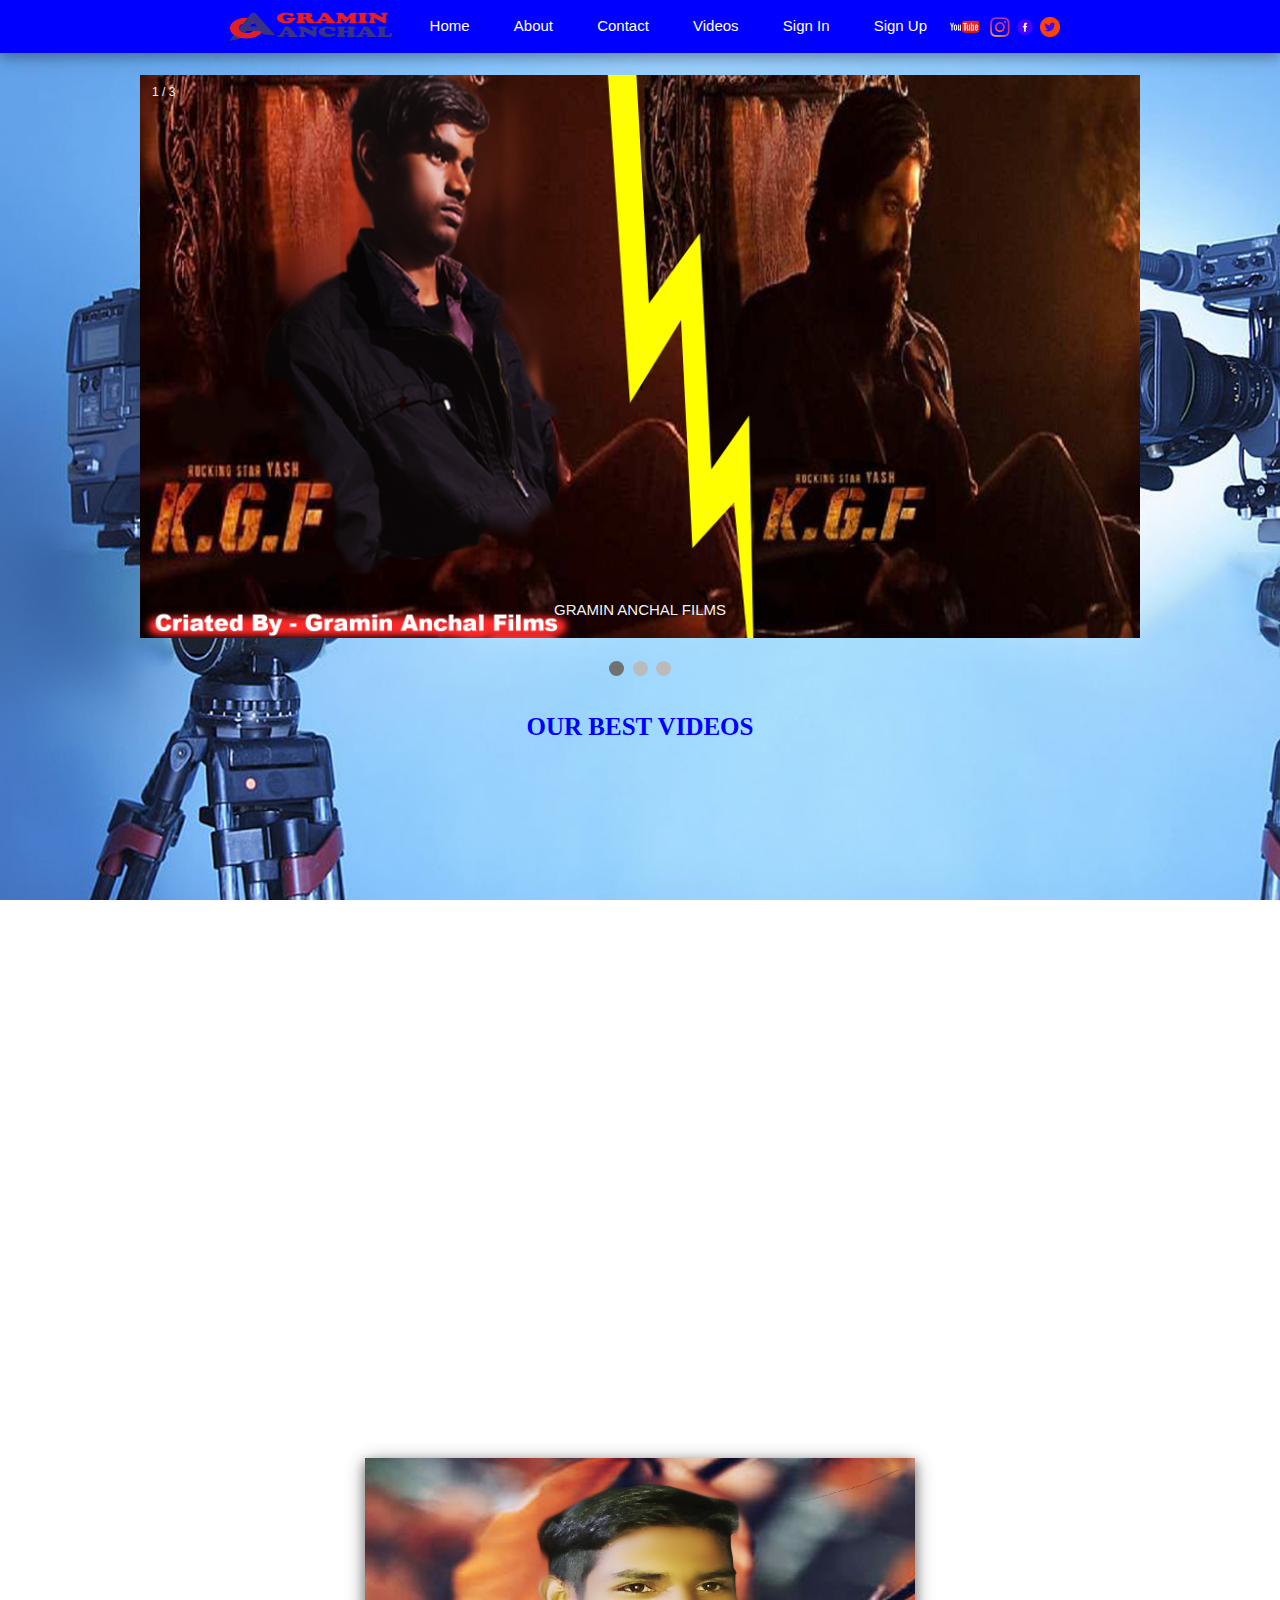
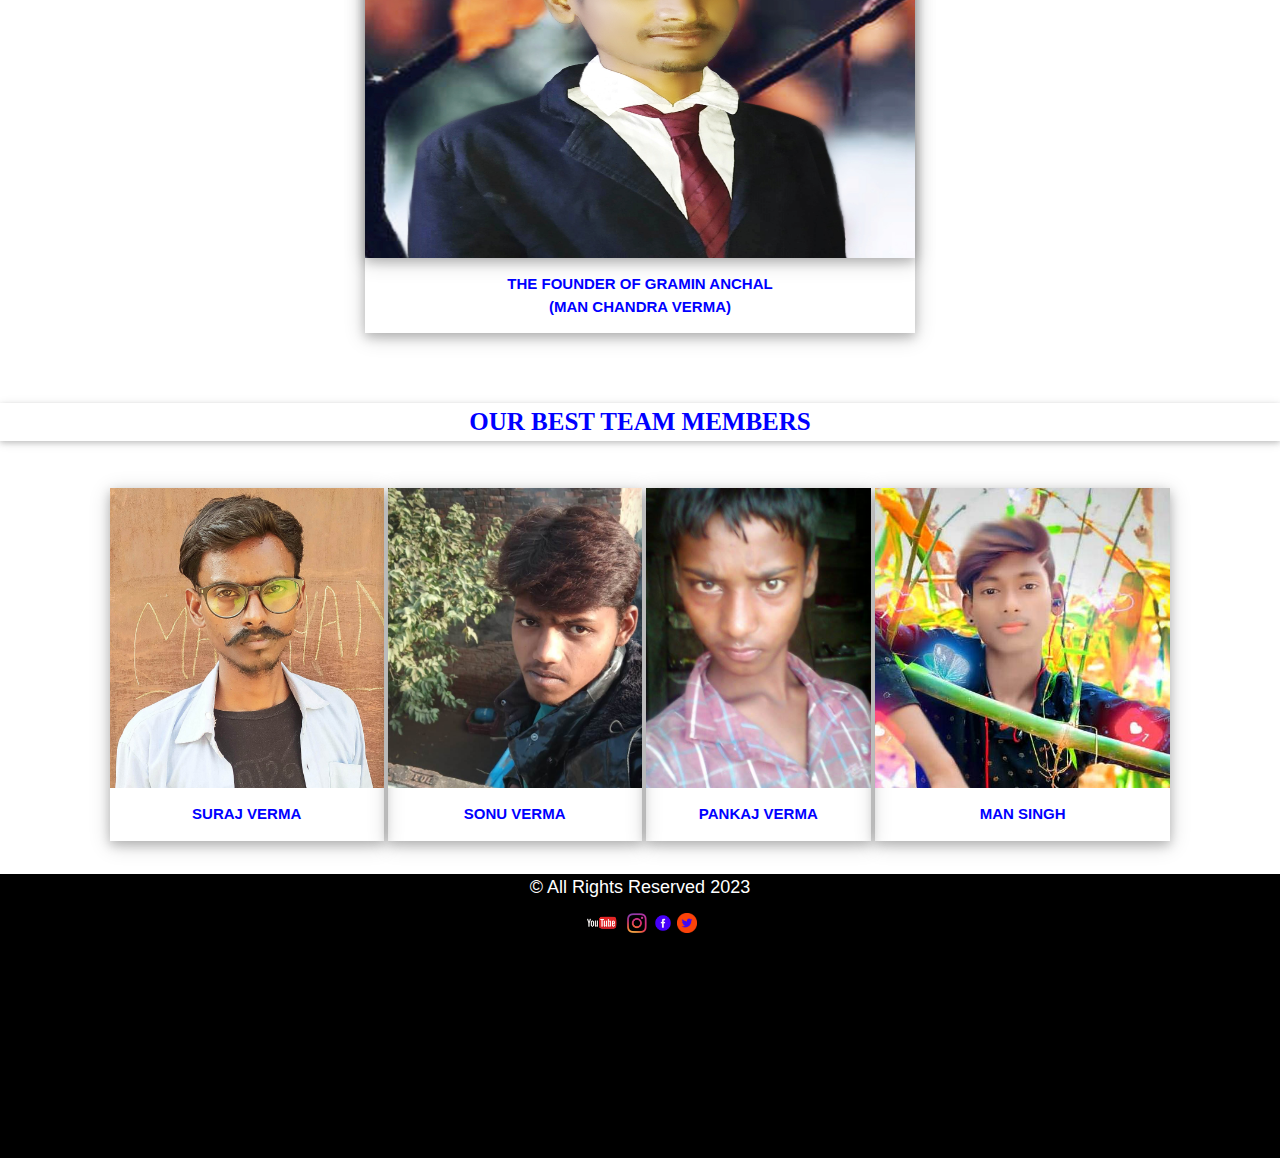
==== index.html @ a4178d8e "Add files via upload" ====
<!DOCTYPE html>
<html lang="en" dir="ltr">
  <head>
    <link rel="stylesheet" href="style.css">
        <link rel="stylesheet" href="w3.css">
    <script type="text/javascript" href="scrip.js">
      </script>
    <title>
      Gramin Anchal Films Production House
    </title>
</head>
  <body>

<!-- Menu bar   -->
<center>
<div class="w3-card-4">
    <div class="menubar ">
      <span class="lg">
        <img src="logo1.png" class="logo" alt="">
      </span>
        <span class="btr">
        <a href="index.html"><span class="bt">Home</span></a>
        <a href="About.html"><span class="bt">About</span></a>
        <a href="contact.html"><span class="bt">Contact</span></a>
        <a href="videos.html"><span class="bt">Videos</span></a>
      </span>

      <span class="lgr">
        <a href="signin.html"><span class="bt">Sign In</span></a>
        <a href="signup.html"><span class="bt">Sign Up</span></a>
      </span>
      <a href="https://www.youtube.com/@graminanchalf"><img src="youtube.png" alt="" class="icons"></a>
      <a href="https://www.instagram.com/gramin_anchal_films_official/"><img src="insta.png" alt="" class="icons"></a>
      <a href="https://www.facebook.com/profile.php?id=100077697889508&ref=pages_you_manage"><img src="743397.png" alt="" class="icons"></a>
      <a href="https://www.youtube.com/@graminanchalf"><img src="1515750.png" alt="" class="icons"></a>

    </div>
</div>
<div class="three w3-card-4">
  <center>  <img src="menu2.png" class="doted" alt="">  <img src="logo3.png" class="logm" alt="">
<div class="btrr">
          </span>
          <span class="btr">
          <a href="index.html"><span class="bt">Home</span></a>
          <a href="About.html"><span class="bt">About</span></a>
          <a href="contact.html"><span class="bt">Contact</span></a>
          <a href="videos.html"><span class="bt">Videos</span></a>
        </span>

</div>
    </div>
<!-- Slider image   -->

<br>
</head>
<body>
<div class="slideshow-container">

<div class="mySlides fade">
  <div class="numbertext">1 / 3</div>
  <img src="p1.jpg" style="width:100%">
  <div class="text">GRAMIN ANCHAL FILMS</div>
</div>

<div class="mySlides fade">
  <div class="numbertext">2 / 3</div>
  <img src="p2.jpg" style="width:100%">
  <div class="text">GRAMIN ANCHAL FILMS</div>
</div>

<div class="mySlides fade">
  <div class="numbertext">3 / 3</div>
  <img src="p3.jpg" style="width:100%">
  <div class="text">GRAMIN ANCHAL FILMS</div>
</div>

<div class="mySlides fade">
  <div class="numbertext">3 / 3</div>
  <img src="p4.jpg" style="width:100%">
  <div class="text">GRAMIN ANCHAL FILMS</div>
</div>
<div class="mySlides fade">
  <div class="numbertext">3 / 3</div>
  <img src="p4.jpg" style="width:100%">
  <div class="text">GRAMIN ANCHAL FILMS</div>
</div>
<div class="mySlides fade">
  <div class="numbertext">3 / 3</div>
  <img src="p5.jpg" style="width:100%">
  <div class="text">GRAMIN ANCHAL FILMS</div>
</div>
<div class="mySlides fade">
  <div class="numbertext">3 / 3</div>
  <img src="p6.jpg" style="width:100%">
  <div class="text">GRAMIN ANCHAL FILMS</div>
</div>
</div>
<br>

<div style="text-align:center">
  <span class="dot"></span>
  <span class="dot"></span>
  <span class="dot"></span>
</div>

<script>
let slideIndex = 0;
showSlides();

function showSlides() {
  let i;
  let slides = document.getElementsByClassName("mySlides");
  let dots = document.getElementsByClassName("dot");
  for (i = 0; i < slides.length; i++) {
    slides[i].style.display = "none";
  }
  slideIndex++;
  if (slideIndex > slides.length) {slideIndex = 1}
  for (i = 0; i < dots.length; i++) {
    dots[i].className = dots[i].className.replace(" active", "");
  }
  slides[slideIndex-1].style.display = "block";
  dots[slideIndex-1].className += " active";
  setTimeout(showSlides, 2000); // Change image every 2 seconds
}
</script>

</body>
</html>

<!-- Top most videos -->
<center>
<p class="TT">OUR BEST VIDEOS</p>
<iframe width="560" height="315" src="https://www.youtube.com/embed/SOEdSPrJ9Ko?si=sHryYKF5ZGNrn3yZ" title="YouTube video player" frameborder="0" allow="accelerometer; autoplay; clipboard-write; encrypted-media; gyroscope; picture-in-picture; web-share" allowfullscreen></iframe>
<iframe width="560" height="315" src="https://www.youtube.com/embed/CSiT55kwOHQ?si=YD8-fUk1DD623KE-" title="YouTube video player" frameborder="0" allow="accelerometer; autoplay; clipboard-write; encrypted-media; gyroscope; picture-in-picture; web-share" allowfullscreen></iframe>
<iframe width="560" height="315" src="https://www.youtube.com/embed/Dz1udv_gZvE?si=siRElKPQz8DkzpSa" title="YouTube video player" frameborder="0" allow="accelerometer; autoplay; clipboard-write; encrypted-media; gyroscope; picture-in-picture; web-share" allowfullscreen></iframe>
<iframe width="560" height="315" src="https://www.youtube.com/embed/Sbsp47KfS7I?si=UYC_qyt5y9mQv0VZ" title="YouTube video player" frameborder="0" allow="accelerometer; autoplay; clipboard-write; encrypted-media; gyroscope; picture-in-picture; web-share" allowfullscreen></iframe>
</center>

<!-- Founder And Ceo -->
<br><br>
<center>
<div class="founder w3-card-4">
<img src="man.jpg" class="man w3-card-4" alt="">
<div class="w3-container">
  <p>THE FOUNDER OF GRAMIN ANCHAL <br>
    (MAN CHANDRA VERMA)
  </p>
</div>
</div>
<br><br><br>
<!-- Team Member -->
<center>
<div class="tex w3-card-2">
<p>
  OUR BEST TEAM MEMBERS
</p>

</div>
<br>
<div class="founder w3-card-4">
<img src="t1.jpg" class="tm" alt="">
<div class="w3-container">
  <p>SURAJ VERMA</p>
</div>
</div>
<div class="founder w3-card-4">
  <img src="t2.jpg" class="tm" alt="">
<div class="w3-container">
  <p>SONU VERMA</p>
</div>
</div>

<div class="founder w3-card-4">
  <img src="t5.jpg" class="tm" alt="">
<div class="w3-container">
  <p>PANKAJ VERMA</p>
</div>
</div>
<div class="founder w3-card-4">
  <img src="t4.jpg" class="tm" alt="">
<div class="w3-container">
  <p>MAN SINGH</p>
</div>
</div>

<br><br>
<!-- Footer -->
<div class="foo">
  <h5 class="right">&#169; All Rights Reserved 2023</h5>
  <a href="https://www.youtube.com/@graminanchalf"><img src="youtube.png" alt="" class="icons"></a>
  <a href="https://www.instagram.com/gramin_anchal_films_official/"><img src="insta.png" alt="" class="icons"></a>
  <a href="https://www.facebook.com/profile.php?id=100077697889508&ref=pages_you_manage"><img src="743397.png" alt="" class="icons"></a>
  <a href="https://www.youtube.com/@graminanchalf"><img src="1515750.png" alt="" class="icons"></a>
  <br><br><br><br><br><br><br><br><br><br><br>
</div>

</body>
</html>
---- style.css ----
body{
  margin:0;
  padding:0;
  background-image: url(bg2.jpg);

 background-repeat: no-repeat;
 background-size:cover;
   background-attachment:fixed;
}
/*index*/
/* menubar */
.doted{
  display:none;
}
a{
  text-decoration:none;
  }

.menubar{
  color:0000;
  background-color:blue;
  display:block;
  }

.bt{
  padding:15px;
  padding-left:25px;
    }

.si{
    text-align:left;
      padding:15px;
    }

span{
  display: inline-block;
  color: white;
    }
  .logo{
    display:inline-block;
    height:30px;
    width:180px;
    margin:auto;
  }
  .lg{
    margin-top:10px;
  }
.dot{
  display: none;
}
.dot2{
  display: none;
}
.logm{
  display:none;
}
.btrr{
  display:none;
}
/*video*/
.vi{
  width:30%;
  height: auto;
  padding: 20px;
}
/* Slider */
* {box-sizing: border-box;}
body {font-family: Verdana, sans-serif;}
.mySlides {display: none;}
img {vertical-align: middle;}

/* Slideshow container */
.slideshow-container {
  max-width: 1000px;
  position: relative;
  margin: auto;
}

/* Caption text */
.text {
  color: #f2f2f2;
  font-size: 15px;
  padding: 8px 12px;
  position: absolute;
  bottom: 8px;
  width: 100%;
  text-align: center;
}

/* Number text (1/3 etc) */
.numbertext {
  color: #f2f2f2;
  font-size: 12px;
  padding: 8px 12px;
  position: absolute;
  top: 0;
}

/* The dots/bullets/indicators */
.dot {
  height: 15px;
  width: 15px;
  margin: 0 2px;
  background-color: #bbb;
  border-radius: 50%;
  display: inline-block;
  transition: background-color 0.6s ease;
}

.active {
  background-color: #717171;
}

/* Fading animation */
.fade {
  animation-name: fade;
  animation-duration: 1.5s;
}

@keyframes fade {
  from {opacity: .4}
  to {opacity: 1}
}

/* On smaller screens, decrease text size */
@media only screen and (max-width: 300px) {
  .text {font-size: 11px}
}

/* videos */
.TT{
font-weight: bolder;
font-size:25PX;
font-family: cursive;
color:blue;
}
P{
  font-weight:bolder;
  color:blue;
}

/* Founder */
.man{
  height:400px;
  width:550px;
  align-items: center;
}
.p{display:inline;}

.founder{
  display:inline-block;
}
/* Team */
.tm{
  height:300px;
  width: auto;
}
.tex{
  display:-inline;
  color: blue;
  font-family: cursive;
  font-weight: bolder;
  font-size:25PX;
}
/* Footer */
.foo{
  background-color:black;
  width:100;

}
.right{
  color:white;
}
.icons{
  height:20px;
  width: auto;
}
/*about*/
.about{
  font-size:100px;
  font-family:cursive;
  font-weight:bolder;
  color:blue;
}
h1{
  font-size:25px;
  font-weight:bolder;
  font-family:cursive;
  color:orange;
}
.cont{
  display: block;
  width:95%;
  font-size:22px;
  font-weight: bold;
  background-color:black;
  color:white;
}
.bst{
  padding:20px;
}
/*SIGNIN*/

.signin{
  display: block;
  width:80%;
  height:auto;
  background-color: white;
}

/* @media query */
@media screen and (max-width:600px) {
.menubar{
  display:none;
}
.btrr{
  display:none;
}
.logm{
  display:inline-block;
  height:20px;
  width: auto;
  padding-left:20px;

}
.doted{
  display:inline;
  height:20px;
  width:auto;

}
.bt{display: block;}
.three:hover .btrr{display: block;}

.rs{
  height:60px;
}
.nam{
  display:inline;
}
.man{
  width:100%;
}
.tm{
  width:90%;
  height:140px;
  margin:10px;
}
.btrr{
background-color:black;
}
iframe{
  width:95%;
  margin:3px;
}
.slideshow-container{
  margin-top:20px;
}
p{color:blue;}
.founder{
  background-color:white;
  margin:10px;
  margin-bottom: 20px;
}
  }
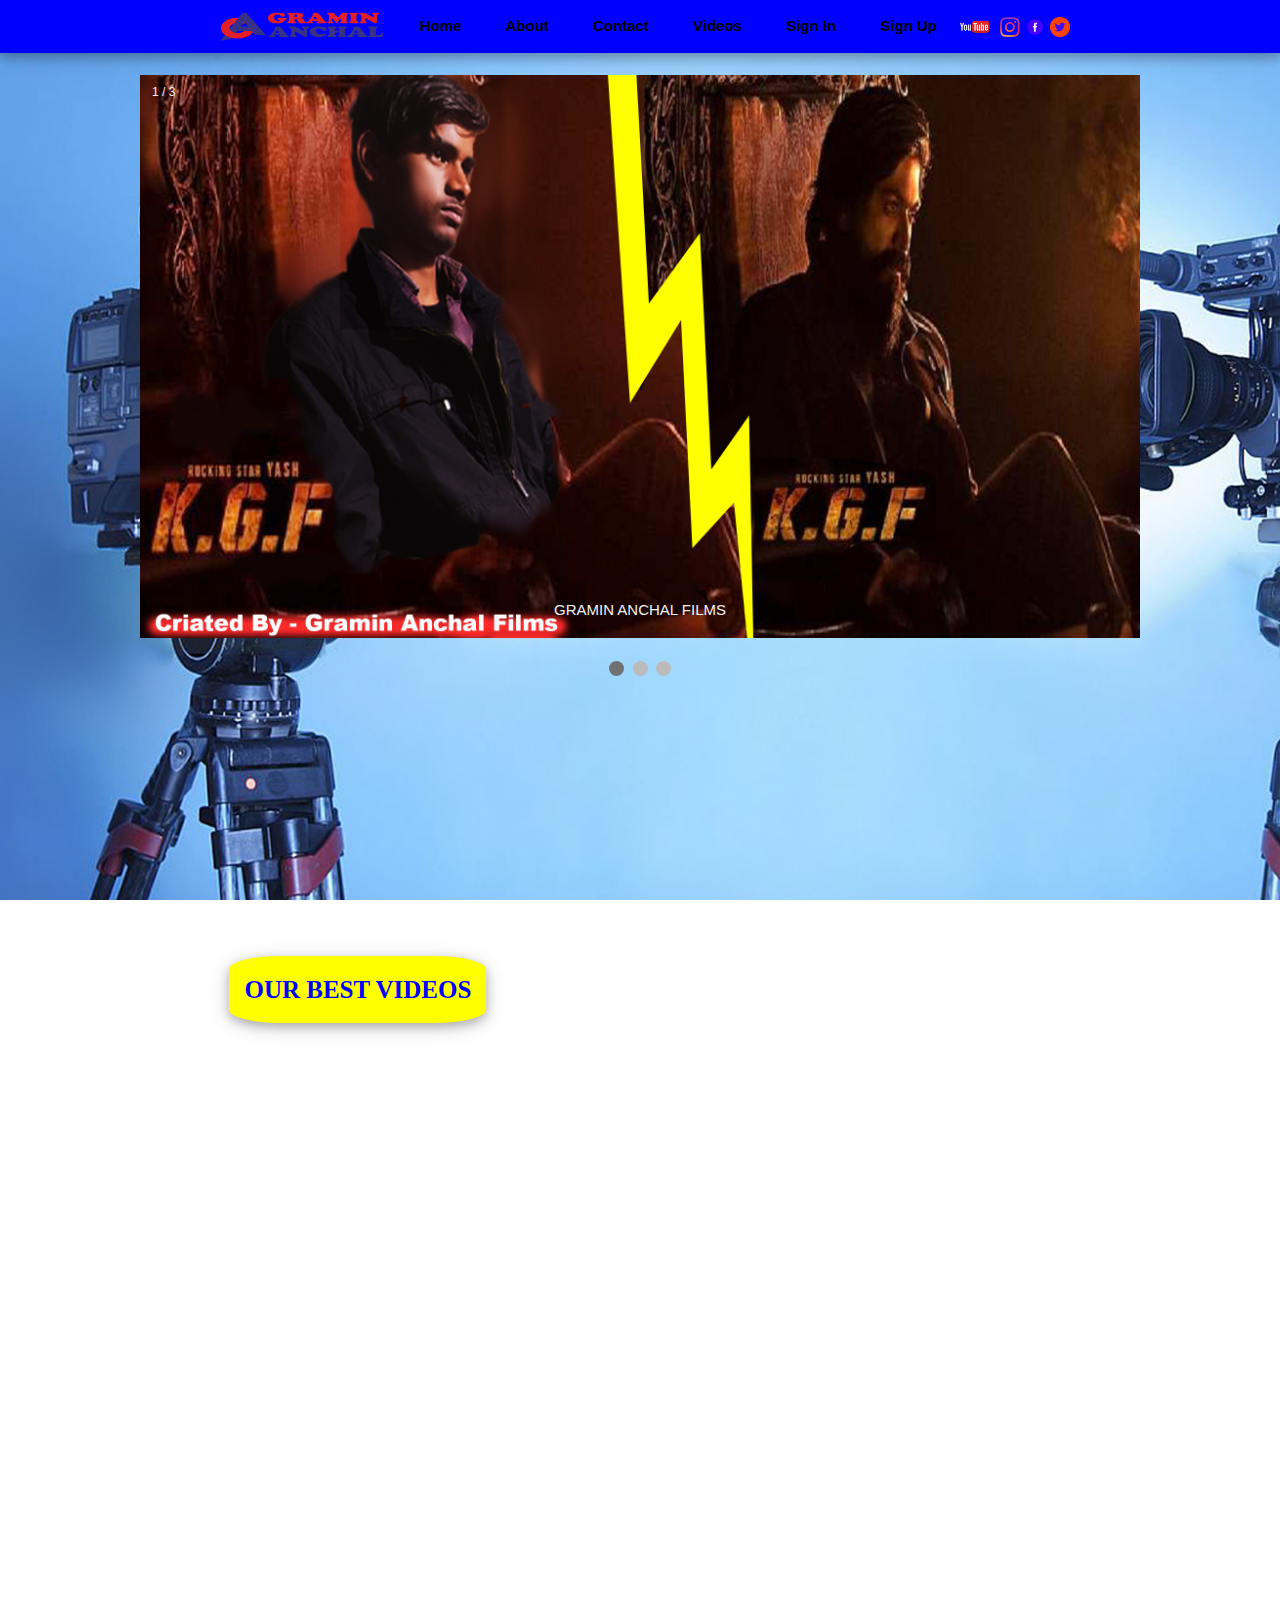
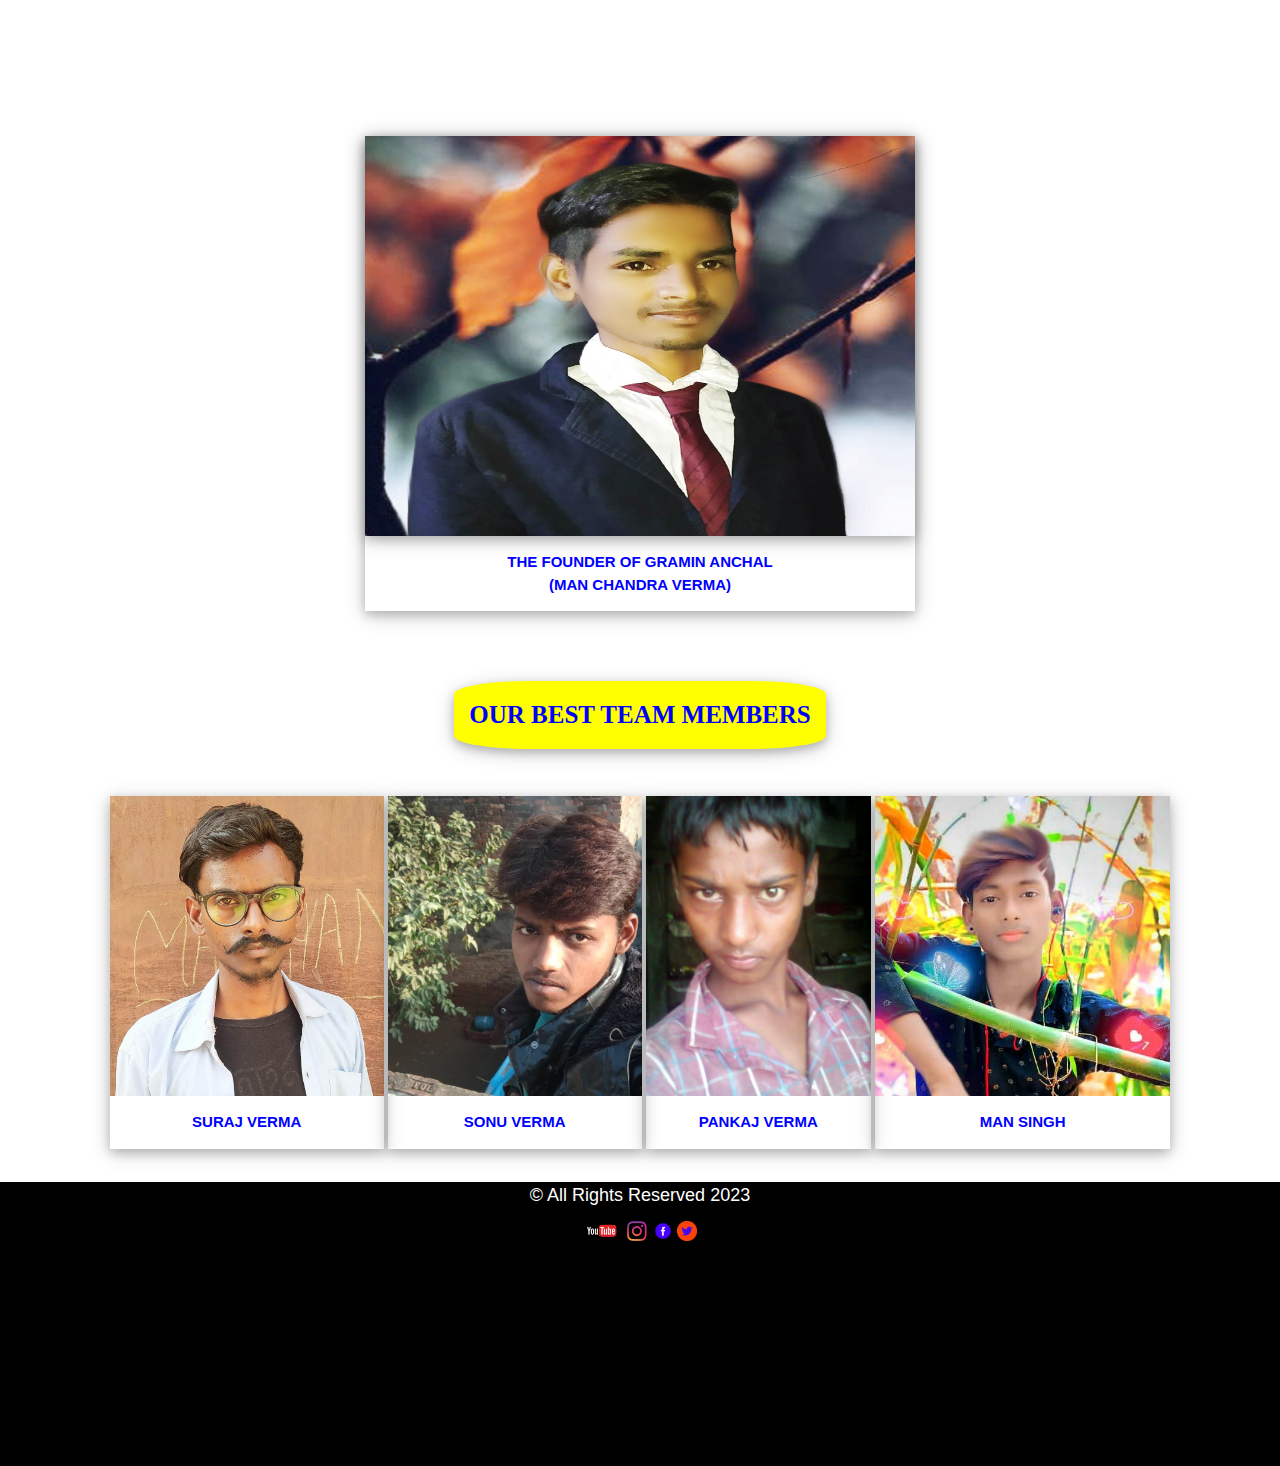
==== commit 936cc25d: "Add files via upload" ====
--- a/index.html
+++ b/index.html
@@ -37,8 +37,11 @@
     </div>
 </div>
 <div class="three w3-card-4">
-  <center>  <img src="menu2.png" class="doted" alt="">  <img src="logo3.png" class="logm" alt="">
-<div class="btrr">
+  <div class="px">
+  <img src="menu2.png" class="doted" alt=""> <img src="logo1.png" class="logm" alt="">
+      </div>
+      <center>
+<div class="btrr w3-card-4">
           </span>
           <span class="btr">
           <a href="index.html"><span class="bt">Home</span></a>
@@ -46,7 +49,7 @@
           <a href="contact.html"><span class="bt">Contact</span></a>
           <a href="videos.html"><span class="bt">Videos</span></a>
         </span>
-
+</span>
 </div>
     </div>
 <!-- Slider image   -->
@@ -130,7 +133,7 @@
 
 <!-- Top most videos -->
 <center>
-<p class="TT">OUR BEST VIDEOS</p>
+<p class="TT w3-card-4">OUR BEST VIDEOS</p>
 <iframe width="560" height="315" src="https://www.youtube.com/embed/SOEdSPrJ9Ko?si=sHryYKF5ZGNrn3yZ" title="YouTube video player" frameborder="0" allow="accelerometer; autoplay; clipboard-write; encrypted-media; gyroscope; picture-in-picture; web-share" allowfullscreen></iframe>
 <iframe width="560" height="315" src="https://www.youtube.com/embed/CSiT55kwOHQ?si=YD8-fUk1DD623KE-" title="YouTube video player" frameborder="0" allow="accelerometer; autoplay; clipboard-write; encrypted-media; gyroscope; picture-in-picture; web-share" allowfullscreen></iframe>
 <iframe width="560" height="315" src="https://www.youtube.com/embed/Dz1udv_gZvE?si=siRElKPQz8DkzpSa" title="YouTube video player" frameborder="0" allow="accelerometer; autoplay; clipboard-write; encrypted-media; gyroscope; picture-in-picture; web-share" allowfullscreen></iframe>
@@ -151,8 +154,8 @@
 <br><br><br>
 <!-- Team Member -->
 <center>
-<div class="tex w3-card-2">
-<p>
+<div >
+<p class="TT w3-card-4">
   OUR BEST TEAM MEMBERS
 </p>
 
--- a/style.css
+++ b/style.css
@@ -7,6 +7,7 @@
  background-size:cover;
    background-attachment:fixed;
 }
+
 /*index*/
 /* menubar */
 .doted{
@@ -34,7 +35,8 @@
 
 span{
   display: inline-block;
-  color: white;
+  color:black;
+  font-weight: bolder;
     }
   .logo{
     display:inline-block;
@@ -133,6 +135,10 @@
 font-size:25PX;
 font-family: cursive;
 color:blue;
+background-color:yellow;
+display:inline-block;
+padding: 15px;
+  border-radius:20%;
 }
 P{
   font-weight:bolder;
@@ -209,57 +215,340 @@
 }
 
 /* @media query */
-@media screen and (max-width:600px) {
-.menubar{
-  display:none;
-}
-.btrr{
-  display:none;
-}
-.logm{
-  display:inline-block;
-  height:20px;
-  width: auto;
-  padding-left:20px;
-
-}
-.doted{
-  display:inline;
-  height:20px;
-  width:auto;
-
-}
-.bt{display: block;}
-.three:hover .btrr{display: block;}
-
-.rs{
-  height:60px;
-}
-.nam{
-  display:inline;
-}
-.man{
-  width:100%;
-}
-.tm{
-  width:90%;
-  height:140px;
-  margin:10px;
-}
-.btrr{
-background-color:black;
-}
-iframe{
-  width:95%;
-  margin:3px;
-}
-.slideshow-container{
-  margin-top:20px;
-}
-p{color:blue;}
-.founder{
-  background-color:white;
-  margin:10px;
-  margin-bottom: 20px;
-}
-  }
+  /* 800px */
+  @media screen and (max-width:800px) {
+  .menubar{
+    display:none;
+  }
+  .btrr{
+    display:none;
+  }
+  .logm{
+    display:inline-block;
+    height:30px;
+    width: auto;
+    padding-left:20px;
+    padding-left:25%;
+    padding-right:25%;
+  }
+  .doted{
+    display:inline;
+    height:30px;
+    width:auto;
+
+  }
+  .bt{display: block;}
+  .three:hover .btrr{display: block;}
+
+  .rs{
+    height:60px;
+  }
+  .nam{
+    display:inline;
+  }
+  .man{
+    width:100%;
+  }
+  .tm{
+    width:90%;
+    height:140px;
+    margin:10px;
+  }
+  .btrr{
+  background-color:yellow;
+  color:black;
+  }
+  iframe{
+    width:95%;
+    margin:3px;
+  }
+  .slideshow-container{
+    margin-top:20px;
+  }
+  p{color:blue;}
+  .founder{
+    background-color:white;
+    margin:10px;
+    margin-bottom: 20px;
+  }
+  .px{
+    padding-top:10px;
+    padding-bottom:10px;
+  }
+
+  .three{
+    background-color:yellow;
+    border-radius:0px 0px 100% 80%;
+  }
+
+  .px{
+    display: block;
+    padding-top:10px;
+    padding-bottom:25px;
+    margin-bottom: auto;
+  }
+  .btrr{
+    color:black;
+      border-radius:0px 0px 40% 40%;
+  }
+    }
+
+    @media only screen and (max-width: 300px) {
+      .text {font-size: 11px}
+    }
+
+    /* videos */
+    .TT{
+    font-weight: bolder;
+    font-size:25PX;
+    font-family: cursive;
+    color:blue;
+    background-color:yellow;
+    display:inline-block;
+    padding: 15px;
+      border-radius:20%;
+    }
+    P{
+      font-weight:bolder;
+      color:blue;
+    }
+
+    /* Founder */
+    .man{
+      height:400px;
+      width:550px;
+      align-items: center;
+    }
+    .p{display:inline;}
+
+    .founder{
+      display:inline-block;
+    }
+    /* Team */
+    .tm{
+      height:300px;
+      width: auto;
+    }
+    .tex{
+      display:-inline;
+      color: blue;
+      font-family: cursive;
+      font-weight: bolder;
+      font-size:25PX;
+    }
+    /* Footer */
+    .foo{
+      background-color:black;
+      width:100;
+
+    }
+    .right{
+      color:white;
+    }
+    .icons{
+      height:20px;
+      width: auto;
+    }
+    /*about*/
+    .about{
+      font-size:100px;
+      font-family:cursive;
+      font-weight:bolder;
+      color:blue;
+    }
+    h1{
+      font-size:25px;
+      font-weight:bolder;
+      font-family:cursive;
+      color:orange;
+    }
+    .cont{
+      display: block;
+      width:95%;
+      font-size:22px;
+      font-weight: bold;
+      background-color:black;
+      color:white;
+    }
+    .bst{
+      padding:20px;
+    }
+    /*SIGNIN*/
+
+    .signin{
+      display: block;
+      width:80%;
+      height:auto;
+      background-color: white;
+    }
+
+    /* @media query */
+      /* 800px */
+      @media screen and (max-width:1000px) {
+      .menubar{
+        display:none;
+      }
+      .btrr{
+        display:none;
+      }
+      .logm{
+        display:inline-block;
+        height:30px;
+        width: auto;
+        padding-left:20px;
+        padding-left:25%;
+        padding-right:25%;
+      }
+      .doted{
+        display:inline;
+        height:30px;
+        width:auto;
+
+      }
+      .bt{display: block;}
+      .three:hover .btrr{display: block;}
+
+      .rs{
+        height:60px;
+      }
+      .nam{
+        display:inline;
+      }
+      .man{
+        width:100%;
+      }
+      .tm{
+        width:90%;
+        height:140px;
+        margin:10px;
+      }
+      .btrr{
+      background-color:yellow;
+      color:black;
+      }
+      iframe{
+        width:95%;
+        margin:3px;
+      }
+      .slideshow-container{
+        margin-top:20px;
+      }
+      p{color:blue;}
+      .founder{
+        background-color:white;
+        margin:10px;
+        margin-bottom: 20px;
+      }
+      .px{
+        padding-top:10px;
+        padding-bottom:10px;
+      }
+
+      .three{
+        background-color:yellow;
+        border-radius:0px 0px 100% 80%;
+      }
+
+      .px{
+        display: block;
+        padding-top:10px;
+        padding-bottom:25px;
+        margin-bottom: auto;
+      }
+      .btrr{
+        color:black;
+          border-radius:0px 0px 40% 40%;
+      }
+        }
+
+        @media only screen and (max-width: 300px) {
+          .text {font-size: 11px}
+        }
+
+        /* videos */
+        .TT{
+        font-weight: bolder;
+        font-size:25PX;
+        font-family: cursive;
+        color:blue;
+        background-color:yellow;
+        display:inline-block;
+        padding: 15px;
+          border-radius:20%;
+        }
+        P{
+          font-weight:bolder;
+          color:blue;
+        }
+
+        /* Founder */
+        .man{
+          height:400px;
+          width:550px;
+          align-items: center;
+        }
+        .p{display:inline;}
+
+        .founder{
+          display:inline-block;
+        }
+        /* Team */
+        .tm{
+          height:300px;
+          width: auto;
+        }
+        .tex{
+          display:-inline;
+          color: blue;
+          font-family: cursive;
+          font-weight: bolder;
+          font-size:25PX;
+        }
+        /* Footer */
+        .foo{
+          background-color:black;
+          width:100;
+
+        }
+        .right{
+          color:white;
+        }
+        .icons{
+          height:20px;
+          width: auto;
+        }
+        /*about*/
+        .about{
+          font-size:100px;
+          font-family:cursive;
+          font-weight:bolder;
+          color:blue;
+        }
+        h1{
+          font-size:25px;
+          font-weight:bolder;
+          font-family:cursive;
+          color:orange;
+        }
+        .cont{
+          display: block;
+          width:95%;
+          font-size:22px;
+          font-weight: bold;
+          background-color:black;
+          color:white;
+        }
+        .bst{
+          padding:20px;
+        }
+        /*SIGNIN*/
+
+        .signin{
+          display: block;
+          width:80%;
+          height:auto;
+          background-color: white;
+        }
+
+        /* @media query */
+          /* 800px */
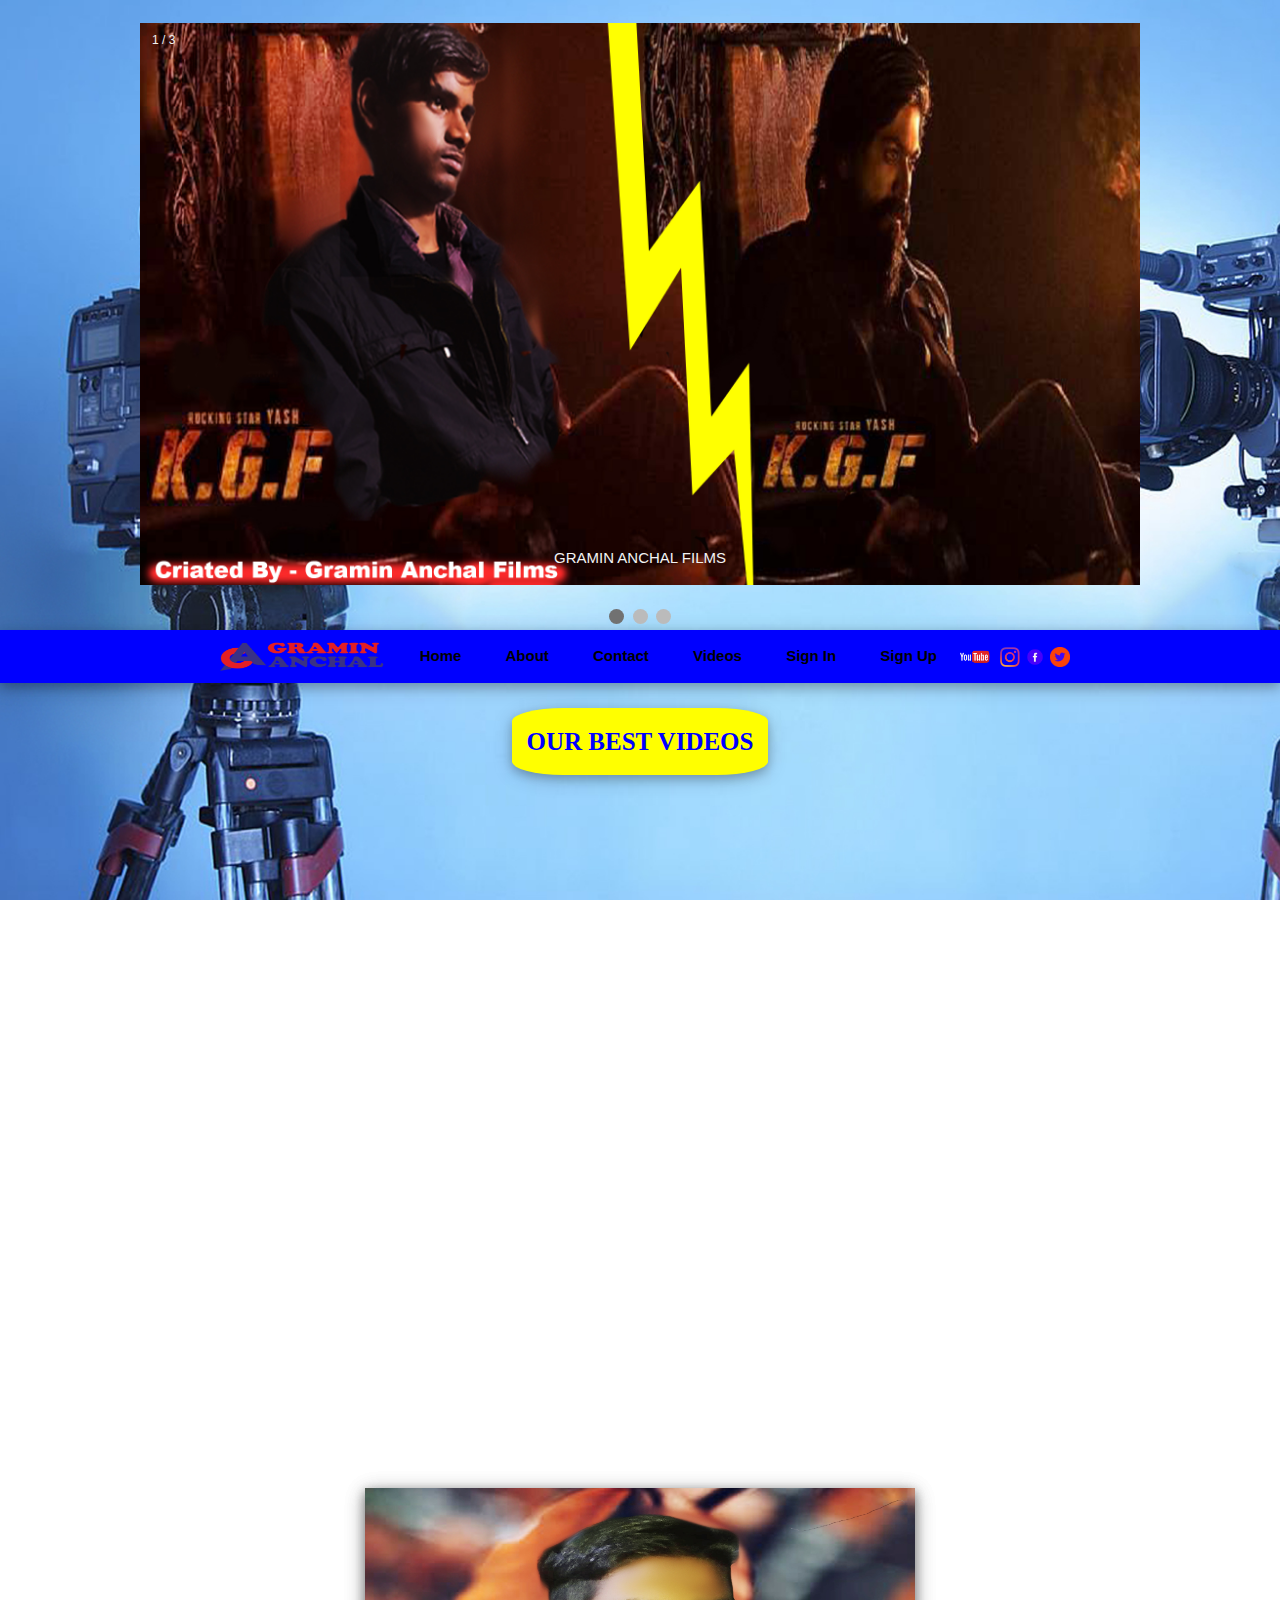
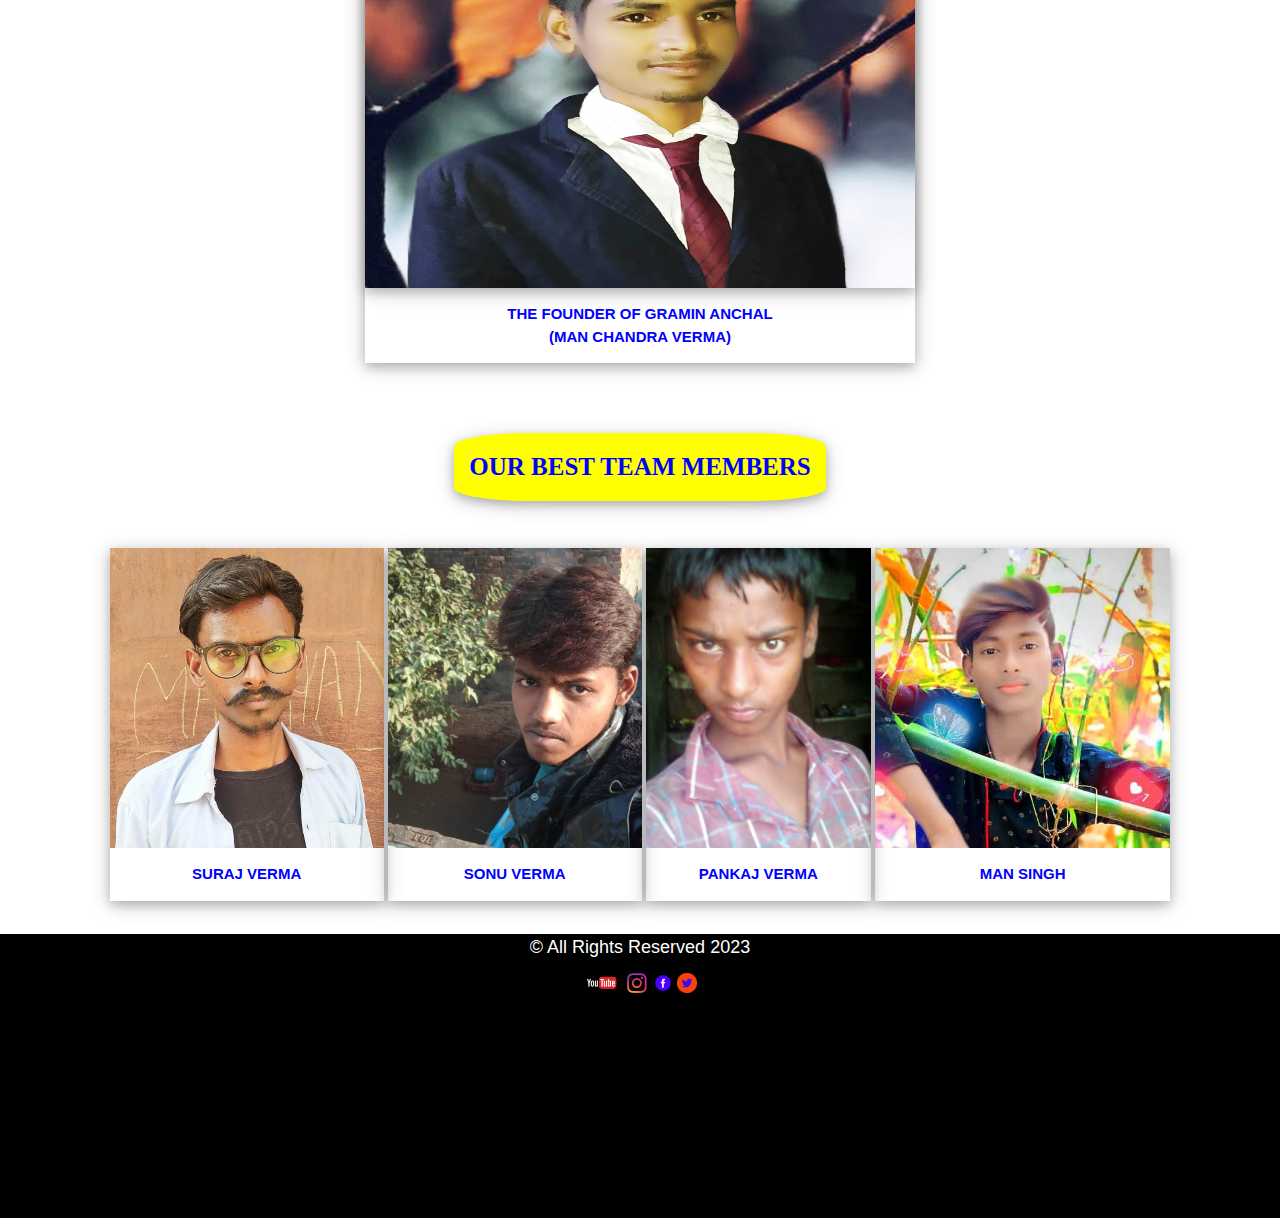
==== commit 90094635: "Add files via upload" ====
--- a/index.html
+++ b/index.html
@@ -11,54 +11,10 @@
 </head>
   <body>
 
-<!-- Menu bar   -->
-<center>
-<div class="w3-card-4">
-    <div class="menubar ">
-      <span class="lg">
-        <img src="logo1.png" class="logo" alt="">
-      </span>
-        <span class="btr">
-        <a href="index.html"><span class="bt">Home</span></a>
-        <a href="About.html"><span class="bt">About</span></a>
-        <a href="contact.html"><span class="bt">Contact</span></a>
-        <a href="videos.html"><span class="bt">Videos</span></a>
-      </span>
-
-      <span class="lgr">
-        <a href="signin.html"><span class="bt">Sign In</span></a>
-        <a href="signup.html"><span class="bt">Sign Up</span></a>
-      </span>
-      <a href="https://www.youtube.com/@graminanchalf"><img src="youtube.png" alt="" class="icons"></a>
-      <a href="https://www.instagram.com/gramin_anchal_films_official/"><img src="insta.png" alt="" class="icons"></a>
-      <a href="https://www.facebook.com/profile.php?id=100077697889508&ref=pages_you_manage"><img src="743397.png" alt="" class="icons"></a>
-      <a href="https://www.youtube.com/@graminanchalf"><img src="1515750.png" alt="" class="icons"></a>
-
-    </div>
-</div>
-<div class="three w3-card-4">
-  <div class="px">
-  <img src="menu2.png" class="doted" alt=""> <img src="logo1.png" class="logm" alt="">
-      </div>
-      <center>
-<div class="btrr w3-card-4">
-          </span>
-          <span class="btr">
-          <a href="index.html"><span class="bt">Home</span></a>
-          <a href="About.html"><span class="bt">About</span></a>
-          <a href="contact.html"><span class="bt">Contact</span></a>
-          <a href="videos.html"><span class="bt">Videos</span></a>
-        </span>
-</span>
-</div>
-    </div>
 <!-- Slider image   -->
-
 <br>
-</head>
-<body>
+<div>
 <div class="slideshow-container">
-
 <div class="mySlides fade">
   <div class="numbertext">1 / 3</div>
   <img src="p1.jpg" style="width:100%">
@@ -124,21 +80,67 @@
   }
   slides[slideIndex-1].style.display = "block";
   dots[slideIndex-1].className += " active";
-  setTimeout(showSlides, 2000); // Change image every 2 seconds
+  setTimeout(showSlides, 4000); // Change image every 2 seconds
 }
 </script>
 
-</body>
-</html>
+</div>
+
+<!-- Menu bar   -->
+<center>
+<div class="menubar w3-card-4">
+  <div class="Menu">
+      <span class="lg">
+        <img src="logo1.png" class="logo" alt="">
+      </span>
+        <span class="btr">
+        <a href="index.html"><span class="bt">Home</span></a>
+        <a href="About.html"><span class="bt">About</span></a>
+        <a href="contact.html"><span class="bt">Contact</span></a>
+        <a href="videos.html"><span class="bt">Videos</span></a>
+      </span>
+
+      <span class="lgr">
+        <a href="signin.html"><span class="bt">Sign In</span></a>
+        <a href="signup.html"><span class="bt">Sign Up</span></a>
+      </span>
+      <a href="https://www.youtube.com/@graminanchalf"><img src="youtube.png" alt="" class="icons"></a>
+      <a href="https://www.instagram.com/gramin_anchal_films_official/"><img src="insta.png" alt="" class="icons"></a>
+      <a href="https://www.facebook.com/profile.php?id=100077697889508&ref=pages_you_manage"><img src="743397.png" alt="" class="icons"></a>
+      <a href="https://www.youtube.com/@graminanchalf"><img src="1515750.png" alt="" class="icons"></a>
+    </div>
+  </div>
+  <div class="three w3-card-4">
+    <div class="px">
+    <img src="menu2.png" class="doted" alt=""> <img src="logo1.png" class="logm" alt="">
+        </div>
+        <center>
+          <div class="btrr w3-card-4">
+            <span class="btr">
+            <a href="index.html"><span class="bt">Home</span></a>
+            <a href="About.html"><span class="bt">About</span></a>
+            <a href="contact.html"><span class="bt">Contact</span></a>
+            <a href="videos.html"><span class="bt">Videos</span></a>
+            <a href="signin.html"><span class="bt">Sigh In</span></a>
+            <a href="signup.html"><span class="bt">Sign Up</span></a>
+            <a href="https://www.youtube.com/@graminanchalf"><img src="youtube.png" alt="" class="icons"></a>
+            <a href="https://www.instagram.com/gramin_anchal_films_official/"><img src="insta.png" alt="" class="icons"></a>
+            <a href="https://www.facebook.com/profile.php?id=100077697889508&ref=pages_you_manage"><img src="743397.png" alt="" class="icons"></a>
+            <a href="https://www.youtube.com/@graminanchalf"><img src="1515750.png" alt="" class="icons"></a>
+          </span>
+        </div>
+      </div>
 
 <!-- Top most videos -->
 <center>
-<p class="TT w3-card-4">OUR BEST VIDEOS</p>
+  <div class="">
+<p class="TT w3-card-4">OUR BEST VIDEOS</p><br>
 <iframe width="560" height="315" src="https://www.youtube.com/embed/SOEdSPrJ9Ko?si=sHryYKF5ZGNrn3yZ" title="YouTube video player" frameborder="0" allow="accelerometer; autoplay; clipboard-write; encrypted-media; gyroscope; picture-in-picture; web-share" allowfullscreen></iframe>
 <iframe width="560" height="315" src="https://www.youtube.com/embed/CSiT55kwOHQ?si=YD8-fUk1DD623KE-" title="YouTube video player" frameborder="0" allow="accelerometer; autoplay; clipboard-write; encrypted-media; gyroscope; picture-in-picture; web-share" allowfullscreen></iframe>
 <iframe width="560" height="315" src="https://www.youtube.com/embed/Dz1udv_gZvE?si=siRElKPQz8DkzpSa" title="YouTube video player" frameborder="0" allow="accelerometer; autoplay; clipboard-write; encrypted-media; gyroscope; picture-in-picture; web-share" allowfullscreen></iframe>
 <iframe width="560" height="315" src="https://www.youtube.com/embed/Sbsp47KfS7I?si=UYC_qyt5y9mQv0VZ" title="YouTube video player" frameborder="0" allow="accelerometer; autoplay; clipboard-write; encrypted-media; gyroscope; picture-in-picture; web-share" allowfullscreen></iframe>
 </center>
+  </div>
 
 <!-- Founder And Ceo -->
 <br><br>
--- a/style.css
+++ b/style.css
@@ -272,7 +272,7 @@
     margin-bottom: 20px;
   }
   .px{
-    padding-top:10px;
+    padding-top:20px;
     padding-bottom:10px;
   }
 
@@ -393,7 +393,7 @@
       }
       .logm{
         display:inline-block;
-        height:30px;
+        height:60px;
         width: auto;
         padding-left:20px;
         padding-left:25%;
@@ -440,7 +440,7 @@
         margin-bottom: 20px;
       }
       .px{
-        padding-top:10px;
+        padding-top:20px;
         padding-bottom:10px;
       }
 
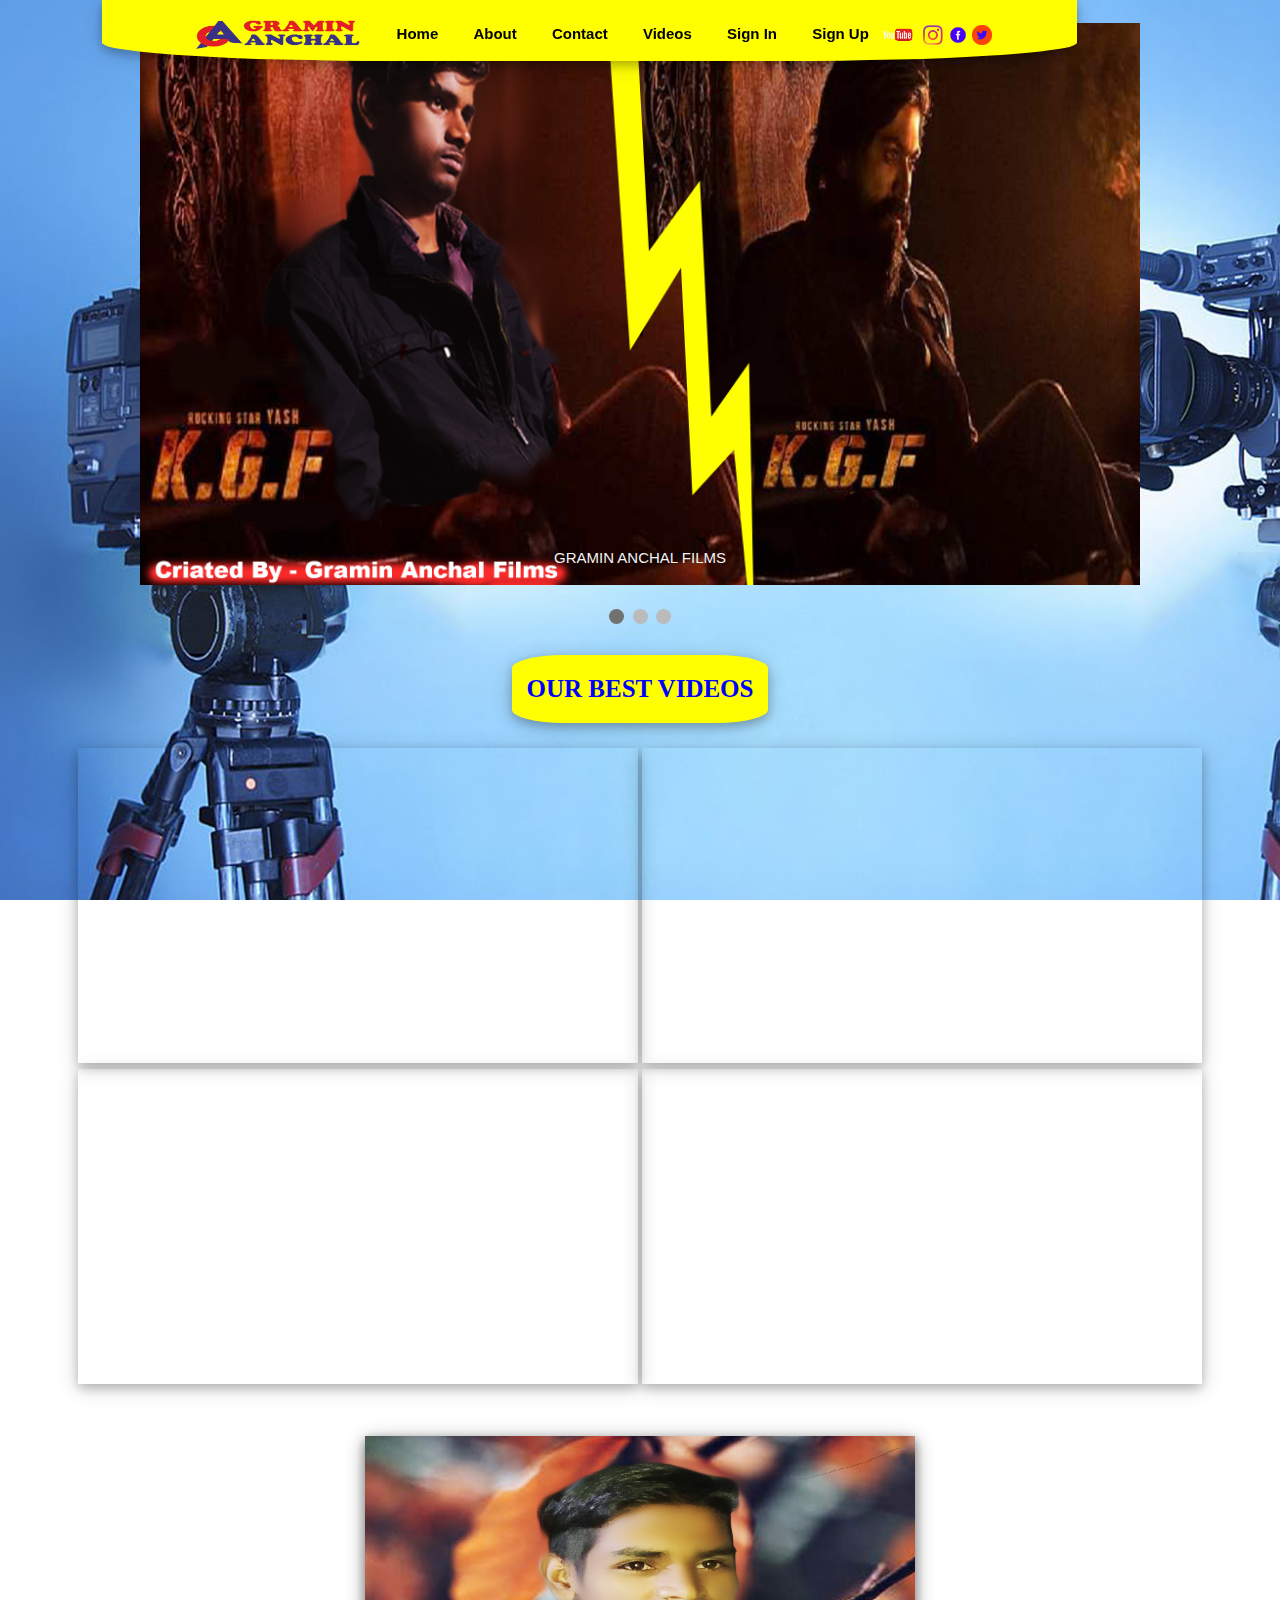
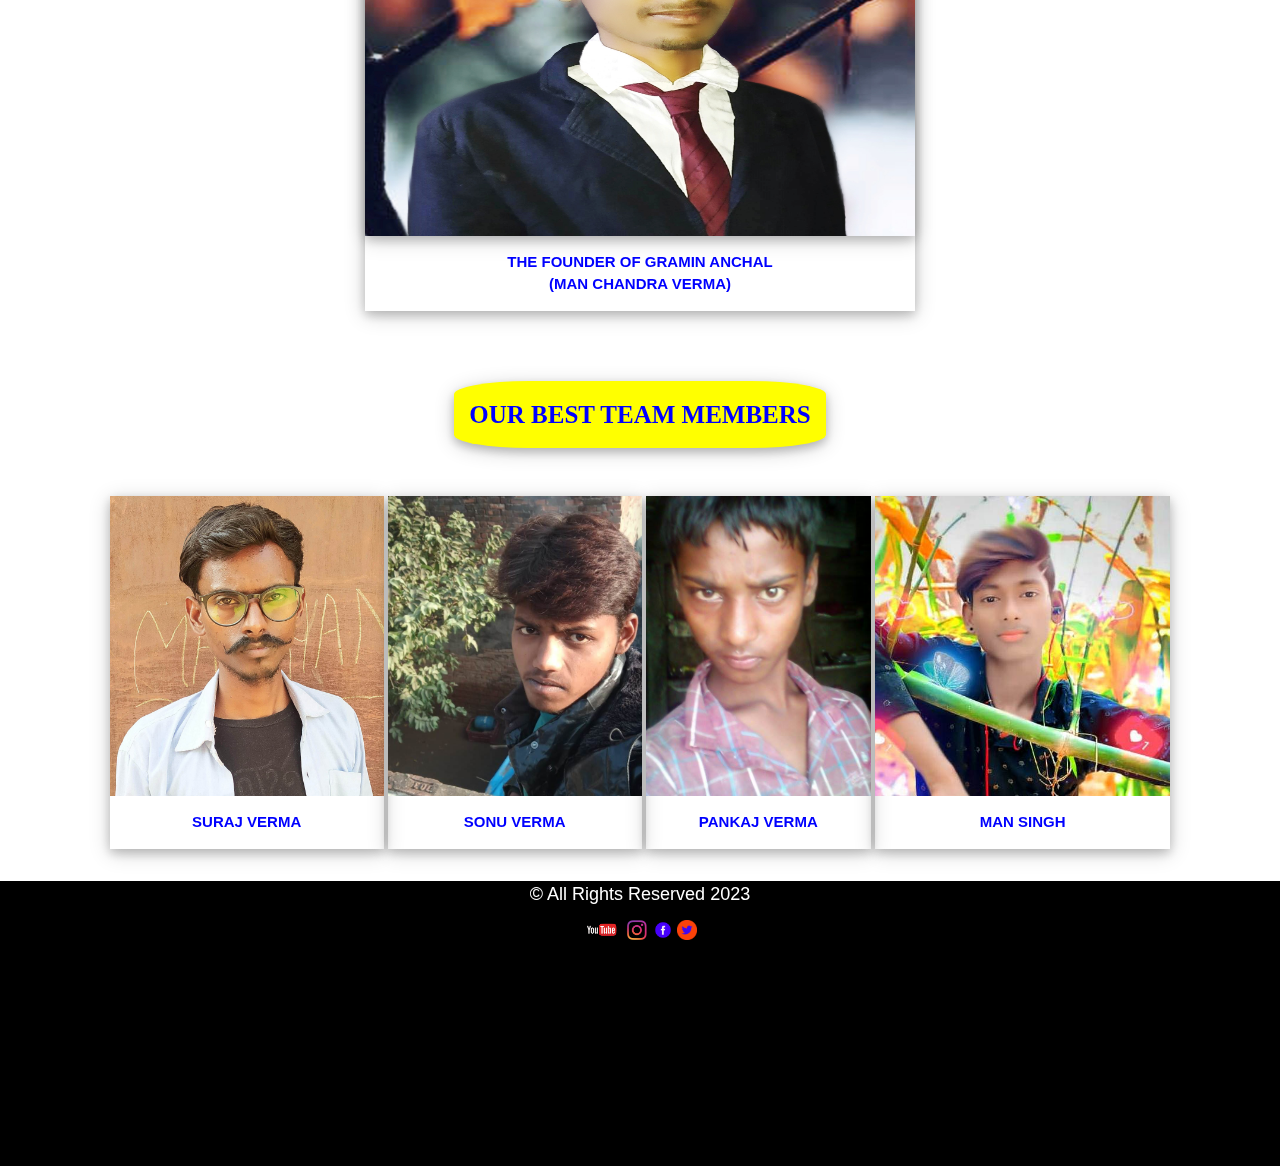
==== commit 5269e909: "Add files via upload" ====
--- a/index.html
+++ b/index.html
@@ -123,10 +123,10 @@
             <a href="videos.html"><span class="bt">Videos</span></a>
             <a href="signin.html"><span class="bt">Sigh In</span></a>
             <a href="signup.html"><span class="bt">Sign Up</span></a>
-            <a href="https://www.youtube.com/@graminanchalf"><img src="youtube.png" alt="" class="icons"></a>
-            <a href="https://www.instagram.com/gramin_anchal_films_official/"><img src="insta.png" alt="" class="icons"></a>
-            <a href="https://www.facebook.com/profile.php?id=100077697889508&ref=pages_you_manage"><img src="743397.png" alt="" class="icons"></a>
-            <a href="https://www.youtube.com/@graminanchalf"><img src="1515750.png" alt="" class="icons"></a>
+            <a href="https://www.youtube.com/@graminanchalf"><img src="youtube.png" alt="" class="icon"></a>
+            <a href="https://www.instagram.com/gramin_anchal_films_official/"><img src="insta.png" alt="" class="icon"></a>
+            <a href="https://www.facebook.com/profile.php?id=100077697889508&ref=pages_you_manage"><img src="743397.png" alt="" class="icon"></a>
+            <a href="https://www.youtube.com/@graminanchalf"><img src="1515750.png" alt="" class="icon"></a>
           </span>
         </div>
       </div>
@@ -135,10 +135,10 @@
 <center>
   <div class="">
 <p class="TT w3-card-4">OUR BEST VIDEOS</p><br>
-<iframe width="560" height="315" src="https://www.youtube.com/embed/SOEdSPrJ9Ko?si=sHryYKF5ZGNrn3yZ" title="YouTube video player" frameborder="0" allow="accelerometer; autoplay; clipboard-write; encrypted-media; gyroscope; picture-in-picture; web-share" allowfullscreen></iframe>
-<iframe width="560" height="315" src="https://www.youtube.com/embed/CSiT55kwOHQ?si=YD8-fUk1DD623KE-" title="YouTube video player" frameborder="0" allow="accelerometer; autoplay; clipboard-write; encrypted-media; gyroscope; picture-in-picture; web-share" allowfullscreen></iframe>
-<iframe width="560" height="315" src="https://www.youtube.com/embed/Dz1udv_gZvE?si=siRElKPQz8DkzpSa" title="YouTube video player" frameborder="0" allow="accelerometer; autoplay; clipboard-write; encrypted-media; gyroscope; picture-in-picture; web-share" allowfullscreen></iframe>
-<iframe width="560" height="315" src="https://www.youtube.com/embed/Sbsp47KfS7I?si=UYC_qyt5y9mQv0VZ" title="YouTube video player" frameborder="0" allow="accelerometer; autoplay; clipboard-write; encrypted-media; gyroscope; picture-in-picture; web-share" allowfullscreen></iframe>
+<iframe width="560" height="315" src="https://www.youtube.com/embed/SOEdSPrJ9Ko?si=sHryYKF5ZGNrn3yZ" title="YouTube video player" frameborder="0" allow="accelerometer; autoplay; clipboard-write; encrypted-media; gyroscope; picture-in-picture; web-share" allowfullscreen class="w3-card-4 best"></iframe>
+<iframe width="560" height="315" src="https://www.youtube.com/embed/CSiT55kwOHQ?si=YD8-fUk1DD623KE-" title="YouTube video player" frameborder="0" allow="accelerometer; autoplay; clipboard-write; encrypted-media; gyroscope; picture-in-picture; web-share" allowfullscreen class="w3-card-4 best"></iframe>
+<iframe width="560" height="315" src="https://www.youtube.com/embed/Dz1udv_gZvE?si=siRElKPQz8DkzpSa" title="YouTube video player" frameborder="0" allow="accelerometer; autoplay; clipboard-write; encrypted-media; gyroscope; picture-in-picture; web-share" allowfullscreen class="w3-card-4 best"></iframe>
+<iframe width="560" height="315" src="https://www.youtube.com/embed/Sbsp47KfS7I?si=UYC_qyt5y9mQv0VZ" title="YouTube video player" frameborder="0" allow="accelerometer; autoplay; clipboard-write; encrypted-media; gyroscope; picture-in-picture; web-share" allowfullscreen class="w3-card-4 best"></iframe>
 </center>
   </div>
 
--- a/style.css
+++ b/style.css
@@ -6,8 +6,16 @@
  background-repeat: no-repeat;
  background-size:cover;
    background-attachment:fixed;
-}
-
+   align-items: center;
+}
+.about{
+  height:500px;
+  width: auto;
+  background-image: url(about.jpg);
+  background-repeat: no-repeat;
+  background-size:cover;
+   background-attachment:fixed;
+}
 /*index*/
 /* menubar */
 .doted{
@@ -17,14 +25,26 @@
   text-decoration:none;
   }
 
+
 .menubar{
   color:0000;
-  background-color:blue;
+  background-color:yellow;
   display:block;
-  }
-
+  position:fixed;
+  top:0px;
+  margin-left:8%;
+  border-radius:0 0 30% 30%;
+  }
+.men{
+  margin-left:11%;
+}
+.Menu{
+  padding:10px;
+  padding-left:85px;
+  padding-right:85px;
+}
 .bt{
-  padding:15px;
+  padding:6px;
   padding-left:25px;
     }
 
@@ -61,7 +81,7 @@
 }
 /*video*/
 .vi{
-  width:30%;
+  width:40%;
   height: auto;
   padding: 20px;
 }
@@ -183,10 +203,11 @@
 }
 /*about*/
 .about{
-  font-size:100px;
+  font-size:130px;
   font-family:cursive;
   font-weight:bolder;
-  color:blue;
+  color:white;
+  padding-top:100px;
 }
 h1{
   font-size:25px;
@@ -272,18 +293,21 @@
     margin-bottom: 20px;
   }
   .px{
-    padding-top:20px;
+    padding-top:10px;
     padding-bottom:10px;
   }
 
   .three{
     background-color:yellow;
     border-radius:0px 0px 100% 80%;
+    position:fixed;
+    top:0px;
+    width: 100%;
   }
 
   .px{
     display: block;
-    padding-top:10px;
+    padding-top:30px;
     padding-bottom:25px;
     margin-bottom: auto;
   }
@@ -291,264 +315,114 @@
     color:black;
       border-radius:0px 0px 40% 40%;
   }
-    }
-
-    @media only screen and (max-width: 300px) {
-      .text {font-size: 11px}
-    }
-
-    /* videos */
-    .TT{
-    font-weight: bolder;
-    font-size:25PX;
-    font-family: cursive;
-    color:blue;
+.btr> img{
+  padding-bottom:5px;
+
+}
+    }
+    @media screen and (max-width:1000px) {
+    .menubar{
+      display:none;
+    }
+    .btrr{
+      display:none;
+    }
+    .logm{
+      display:inline-block;
+      height:40px;
+      width:auto;
+      padding-left:20px;
+      padding-left:25%;
+      padding-right:25%;
+    }
+    .doted{
+      display:inline;
+      height:40px;
+      width:auto;
+
+    }
+    .bt{display: block;}
+    .three:hover .btrr{display: block;}
+
+    .rs{
+      height:60px;
+    }
+    .nam{
+      display:inline;
+    }
+    .man{
+      width:100%;
+    }
+    .tm{
+      width:90%;
+      height:140px;
+      margin:10px;
+    }
+    .btrr{
     background-color:yellow;
-    display:inline-block;
-    padding: 15px;
-      border-radius:20%;
-    }
-    P{
-      font-weight:bolder;
-      color:blue;
-    }
-
-    /* Founder */
+    color:black;
+    }
+    iframe{
+      width:95%;
+      margin:3px;
+    }
+    .best{
+      height:400px;
+      margin-bottom:20px;
+    }
     .man{
-      height:400px;
-      width:550px;
-      align-items: center;
-    }
-    .p{display:inline;}
-
+      width:100%;
+    }
     .founder{
-      display:inline-block;
-    }
-    /* Team */
-    .tm{
-      height:300px;
-      width: auto;
-    }
-    .tex{
-      display:-inline;
-      color: blue;
-      font-family: cursive;
-      font-weight: bolder;
-      font-size:25PX;
-    }
-    /* Footer */
-    .foo{
-      background-color:black;
-      width:100;
-
-    }
-    .right{
-      color:white;
-    }
-    .icons{
-      height:20px;
-      width: auto;
-    }
-    /*about*/
-    .about{
-      font-size:100px;
-      font-family:cursive;
-      font-weight:bolder;
-      color:blue;
-    }
-    h1{
+
+    }
+    .slideshow-container{
+      margin-top:20px;
+    }
+    p{color:blue;}
+    .founder{
+      background-color:white;
+      margin:10px;
+      margin-bottom: 20px;
+    }
+    .px{
+      padding-top:0px;
+      padding-bottom:10px;
+    }
+
+    .three{
+      background-color:yellow;
+      border-radius:0px 0px 100% 80%;
+      position:fixed;
+      top:0px;
+      width: 100%;
+    }
+
+    .px{
+      display: block;
+      padding-top:30px;
+      padding-bottom:25px;
+      margin-bottom: auto;
+    }
+    .btrr{
+      color:black;
+        border-radius:0px 0px 30% 0%;
+    }
+  span > img{
+    padding-bottom:20px;
+    height:30px;
+  }
+  .btr{
       font-size:25px;
-      font-weight:bolder;
-      font-family:cursive;
-      color:orange;
-    }
-    .cont{
-      display: block;
-      width:95%;
-      font-size:22px;
-      font-weight: bold;
-      background-color:black;
-      color:white;
-    }
-    .bst{
-      padding:20px;
-    }
-    /*SIGNIN*/
-
-    .signin{
-      display: block;
-      width:80%;
-      height:auto;
-      background-color: white;
-    }
-
-    /* @media query */
-      /* 800px */
-      @media screen and (max-width:1000px) {
-      .menubar{
-        display:none;
+      padding-bottom:10px;
+  }
+  .icon{
+    height:30px;
+    width: auto;
+    margin-top:10px;
+    margin-bottom:15px;
+  }
+  .bt{
+    font-family: sans-serif;
+  }
       }
-      .btrr{
-        display:none;
-      }
-      .logm{
-        display:inline-block;
-        height:60px;
-        width: auto;
-        padding-left:20px;
-        padding-left:25%;
-        padding-right:25%;
-      }
-      .doted{
-        display:inline;
-        height:30px;
-        width:auto;
-
-      }
-      .bt{display: block;}
-      .three:hover .btrr{display: block;}
-
-      .rs{
-        height:60px;
-      }
-      .nam{
-        display:inline;
-      }
-      .man{
-        width:100%;
-      }
-      .tm{
-        width:90%;
-        height:140px;
-        margin:10px;
-      }
-      .btrr{
-      background-color:yellow;
-      color:black;
-      }
-      iframe{
-        width:95%;
-        margin:3px;
-      }
-      .slideshow-container{
-        margin-top:20px;
-      }
-      p{color:blue;}
-      .founder{
-        background-color:white;
-        margin:10px;
-        margin-bottom: 20px;
-      }
-      .px{
-        padding-top:20px;
-        padding-bottom:10px;
-      }
-
-      .three{
-        background-color:yellow;
-        border-radius:0px 0px 100% 80%;
-      }
-
-      .px{
-        display: block;
-        padding-top:10px;
-        padding-bottom:25px;
-        margin-bottom: auto;
-      }
-      .btrr{
-        color:black;
-          border-radius:0px 0px 40% 40%;
-      }
-        }
-
-        @media only screen and (max-width: 300px) {
-          .text {font-size: 11px}
-        }
-
-        /* videos */
-        .TT{
-        font-weight: bolder;
-        font-size:25PX;
-        font-family: cursive;
-        color:blue;
-        background-color:yellow;
-        display:inline-block;
-        padding: 15px;
-          border-radius:20%;
-        }
-        P{
-          font-weight:bolder;
-          color:blue;
-        }
-
-        /* Founder */
-        .man{
-          height:400px;
-          width:550px;
-          align-items: center;
-        }
-        .p{display:inline;}
-
-        .founder{
-          display:inline-block;
-        }
-        /* Team */
-        .tm{
-          height:300px;
-          width: auto;
-        }
-        .tex{
-          display:-inline;
-          color: blue;
-          font-family: cursive;
-          font-weight: bolder;
-          font-size:25PX;
-        }
-        /* Footer */
-        .foo{
-          background-color:black;
-          width:100;
-
-        }
-        .right{
-          color:white;
-        }
-        .icons{
-          height:20px;
-          width: auto;
-        }
-        /*about*/
-        .about{
-          font-size:100px;
-          font-family:cursive;
-          font-weight:bolder;
-          color:blue;
-        }
-        h1{
-          font-size:25px;
-          font-weight:bolder;
-          font-family:cursive;
-          color:orange;
-        }
-        .cont{
-          display: block;
-          width:95%;
-          font-size:22px;
-          font-weight: bold;
-          background-color:black;
-          color:white;
-        }
-        .bst{
-          padding:20px;
-        }
-        /*SIGNIN*/
-
-        .signin{
-          display: block;
-          width:80%;
-          height:auto;
-          background-color: white;
-        }
-
-        /* @media query */
-          /* 800px */
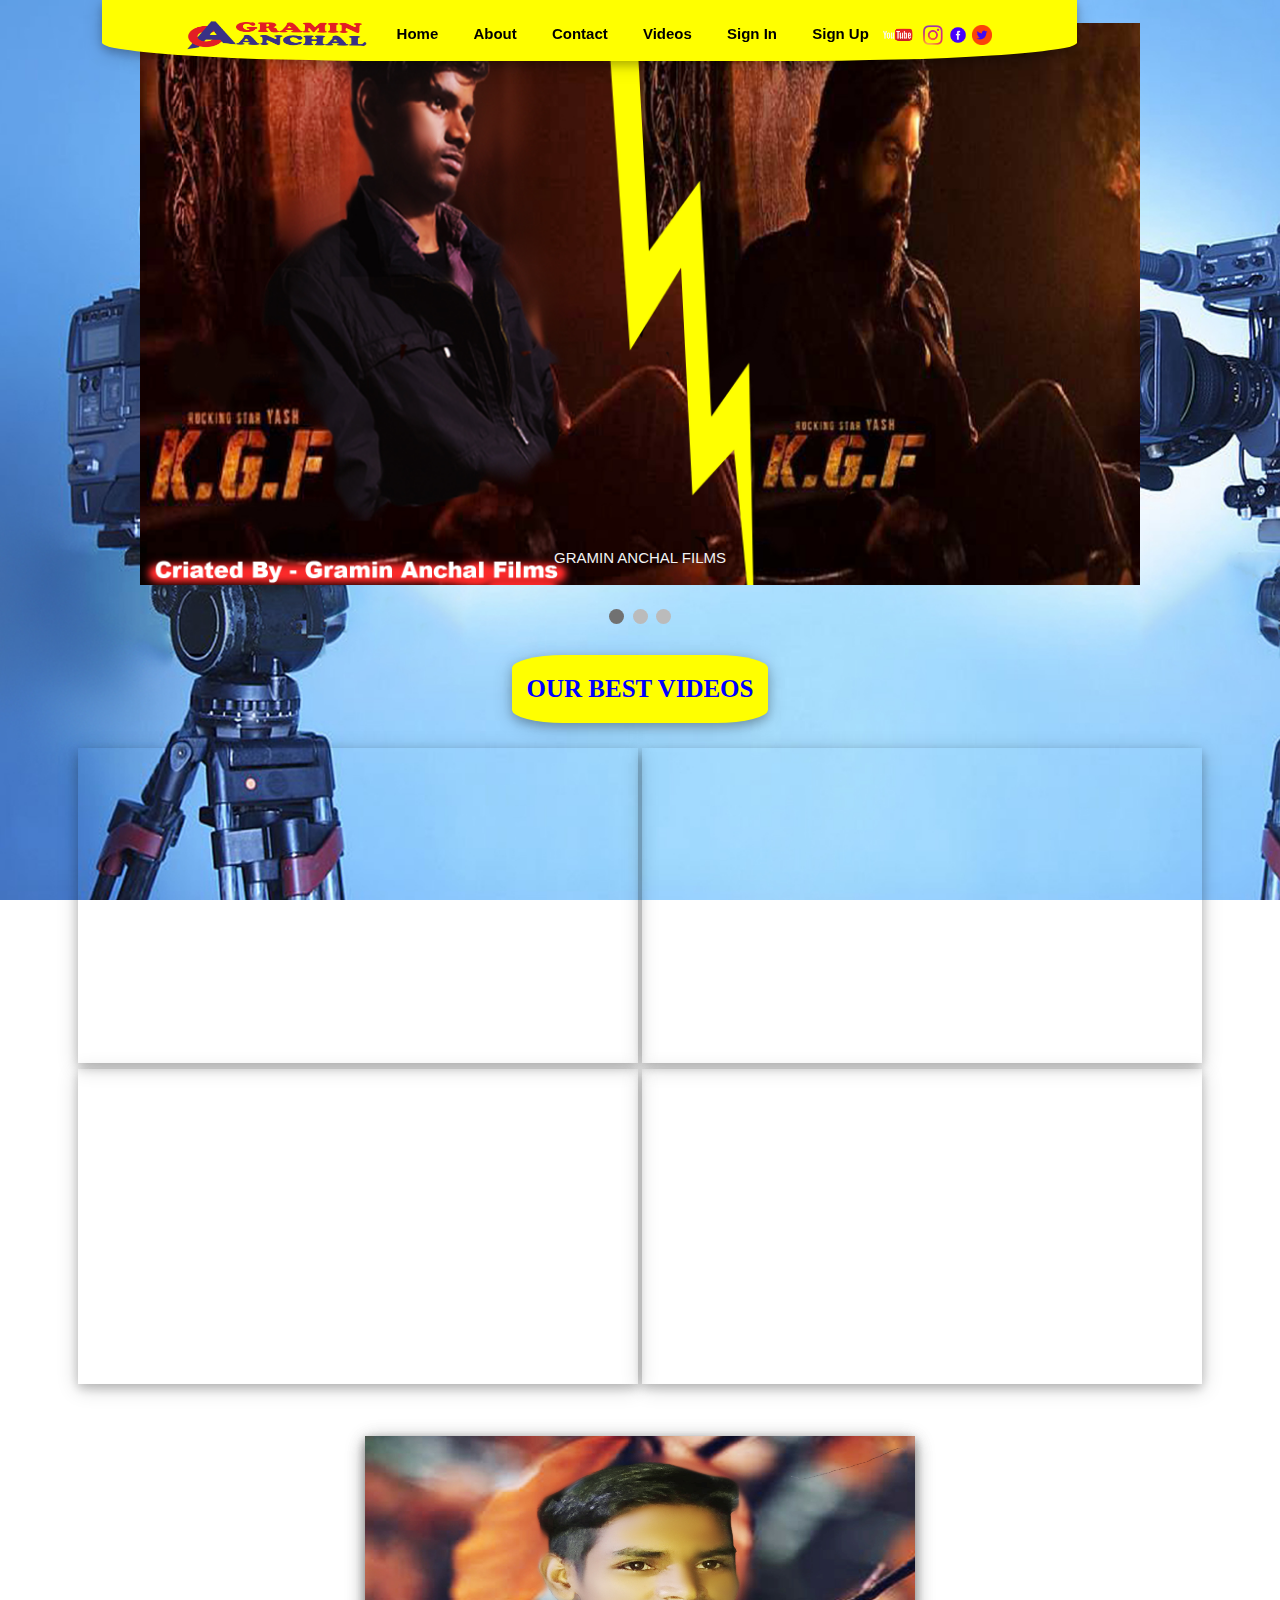
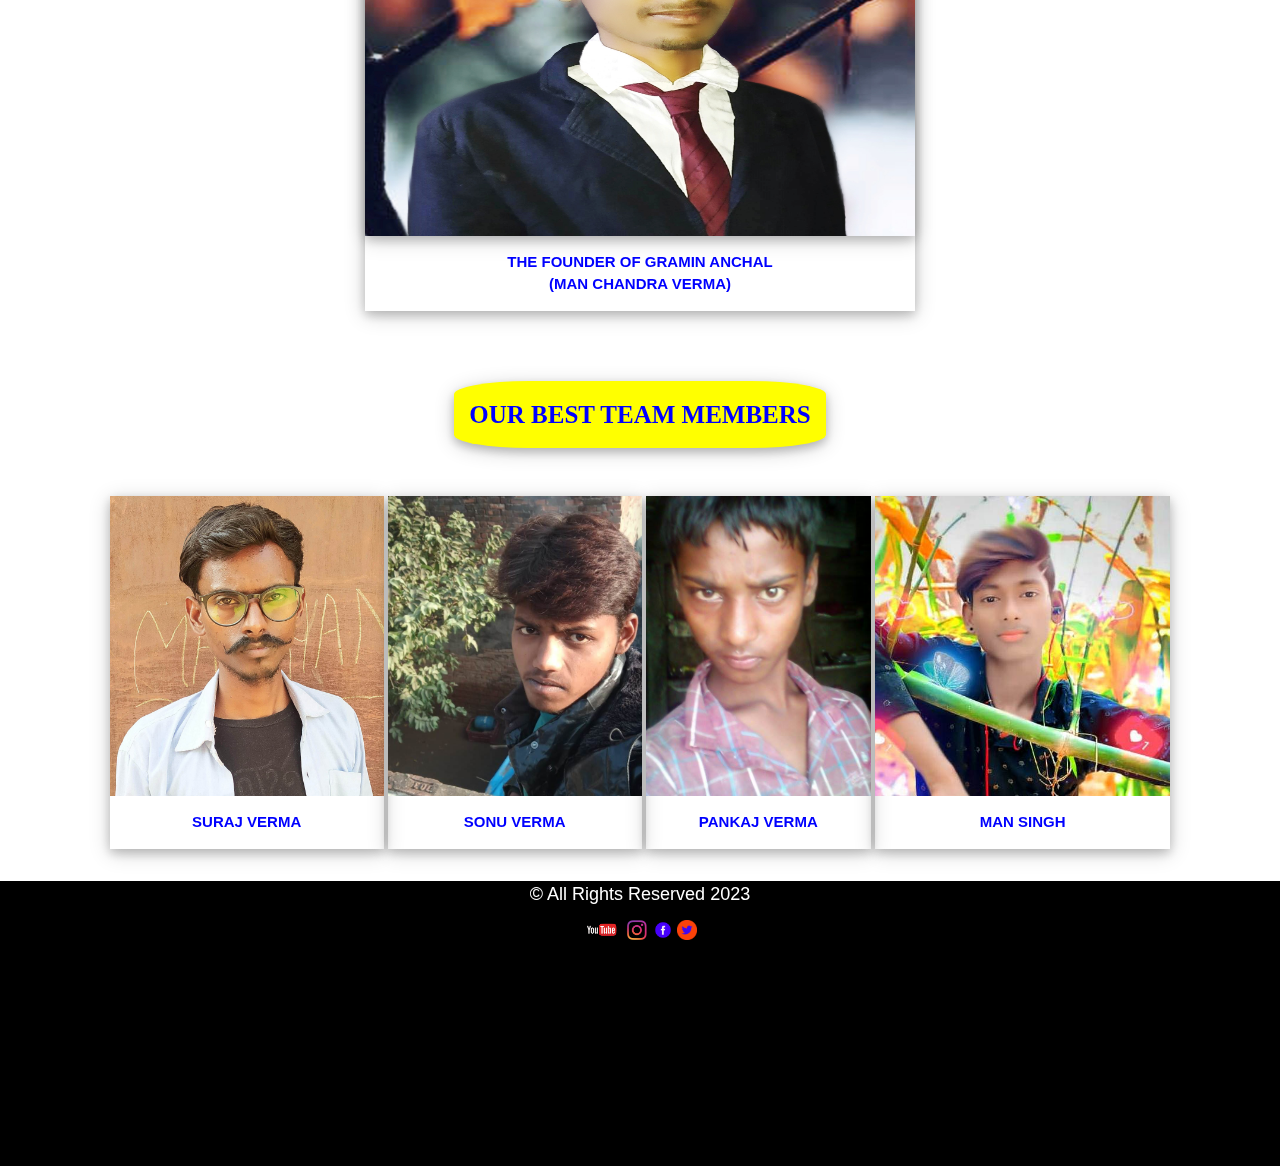
==== commit 7eebe6f2: "Add files via upload" ====
--- a/index.html
+++ b/index.html
@@ -5,6 +5,7 @@
         <link rel="stylesheet" href="w3.css">
     <script type="text/javascript" href="scrip.js">
       </script>
+        <link rel="icon" type="image/x-icon" href="logo.png">
     <title>
       Gramin Anchal Films Production House
     </title>
--- a/style.css
+++ b/style.css
@@ -308,8 +308,9 @@
   .px{
     display: block;
     padding-top:30px;
-    padding-bottom:25px;
+    padding-bottom:40px;
     margin-bottom: auto;
+    height:100px;
   }
   .btrr{
     color:black;
@@ -402,7 +403,7 @@
       display: block;
       padding-top:30px;
       padding-bottom:25px;
-      margin-bottom: auto;
+      height:100px;
     }
     .btrr{
       color:black;
